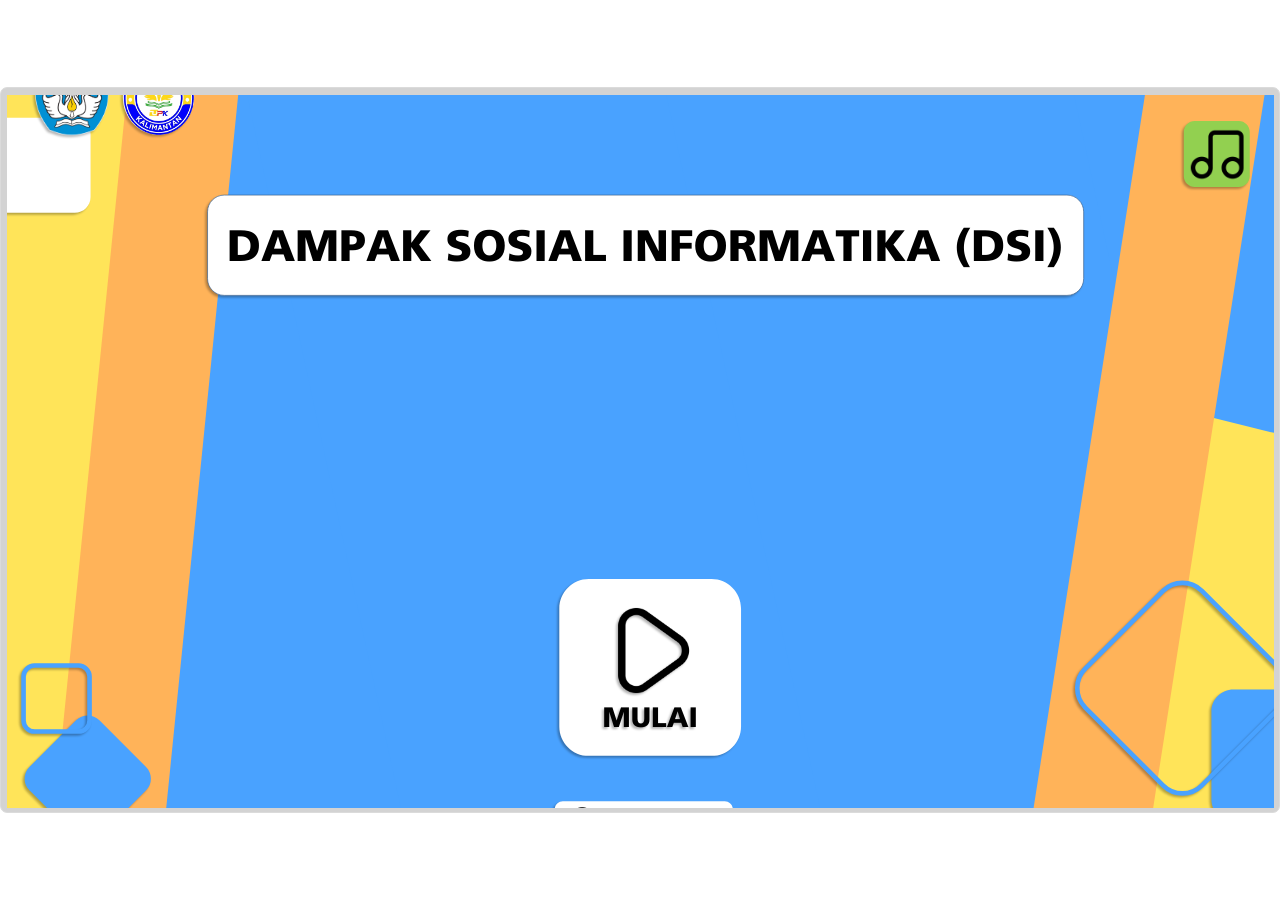
==== index.html @ 948898ce "Update v1.1 a" ====
﻿<!doctype html>
<html lang="en-US">
<head>
  <meta charset="utf-8">
  <!-- Created using Storyline 3 - http://www.articulate.com  -->
  <!-- version: 3.20.30234.0 -->
  <title>Project_PMP_DSI</title>
  <meta http-equiv="x-ua-compatible" content="IE=edge"/>
  <meta name="viewport" content="width=device-width,initial-scale=1,user-scalable=no,shrink-to-fit=no,minimal-ui"/>
  <meta name="apple-mobile-web-app-capable" content="yes"/>
  <style>
    html, body { height: 100%; padding: 0; margin: 0 }
    #app { height: 100%; width: 100%; }
  </style>

  <script>
    window.DS = {};
    window.globals = {
      DATA_PATH_BASE: '',
      HAS_FRAME: true,
      HAS_SLIDE: true,

      lmsPresent: false,
      tinCanPresent: false,
      cmi5Present: false,
      aoSupport: false,
      scale: 'show all',
      captureRc: false,
      browserSize: 'optimal',
      bgColor: '#FFFFFF',
      features: '',
      themeName: 'classic',
      preloaderColor: '#FFFFFF',
      suppressAnalytics: true,
      productChannel: 'perpetual',
      publishSource: 'storyline',
      aid: '',
      cid: '7628591c-3a21-4422-88e1-21827963f13d',
      playerVersion: '3.20.30234.0',
      publishTimestamp: '2025-07-10T17:23:05.4034844Z',
      maxIosVideoElements: 10,
      connectionSettings: { },

      
      parseParams: function(qs) {
        if (window.globals.parsedParams != null) {
          return window.globals.parsedParams;
        }
        qs = (qs || window.location.search.substr(1)).split('+').join(' ');
        var params = {},
            tokens,
            re = /[?&]?([^=]+)=([^&]*)/g;

        while (tokens = re.exec(qs)) {
          params[decodeURIComponent(tokens[1]).trim()] =
            decodeURIComponent(tokens[2]).trim();
        }
        window.globals.parsedParams = params;
        return params;
      }

    };
  </script>
  <script>
    var isIe11 = ('ActiveXObject' in window || window.MSBlobBuilder != null)
      && window.msCrypto != null && !window.ActiveXObject;
    if (isIe11) {
      window.globals.unsupportedBrowser = true;
      document.write(atob('[base64]'));
    }
  </script>
  
  <script>window.THREE = { };</script>
  
</head>
<body style="background: #FFFFFF" class="cs-HTML theme-classic">
  <!-- 360 -->
  <script>!function(){var e,i=/iPhone/i,o=/iPod/i,n=/iPad/i,t=/\biOS-universal(?:.+)Mac\b/i,r=/\bAndroid(?:.+)Mobile\b/i,a=/Android/i,d=/(?:SD4930UR|\bSilk(?:.+)Mobile\b)/i,p=/Silk/i,l=/Windows Phone/i,u=/\bWindows(?:.+)ARM\b/i,b=/BlackBerry/i,s=/BB10/i,c=/Opera Mini/i,f=/\b(CriOS|Chrome)(?:.+)Mobile/i,h=/Mobile(?:.+)Firefox\b/i,v=function(e){return void 0!==e&&"MacIntel"===e.platform&&"number"==typeof e.maxTouchPoints&&e.maxTouchPoints>1&&"undefined"==typeof MSStream};e=function(e){var m={userAgent:"",platform:"",maxTouchPoints:0};e||"undefined"==typeof navigator?"string"==typeof e?m.userAgent=e:e&&e.userAgent&&(m={userAgent:e.userAgent,platform:e.platform,maxTouchPoints:e.maxTouchPoints||0}):m={userAgent:navigator.userAgent,platform:navigator.platform,maxTouchPoints:navigator.maxTouchPoints||0};var g=m.userAgent,y=g.split("[FBAN");void 0!==y[1]&&(g=y[0]),void 0!==(y=g.split("Twitter"))[1]&&(g=y[0]);var A=function(e){return function(i){return i.test(e)}}(g),w={apple:{phone:A(i)&&!A(l),ipod:A(o),tablet:!A(i)&&(A(n)||v(m))&&!A(l),universal:A(t),device:(A(i)||A(o)||A(n)||A(t)||v(m))&&!A(l)},amazon:{phone:A(d),tablet:!A(d)&&A(p),device:A(d)||A(p)},android:{phone:!A(l)&&A(d)||!A(l)&&A(r),tablet:!A(l)&&!A(d)&&!A(r)&&(A(p)||A(a)),device:!A(l)&&(A(d)||A(p)||A(r)||A(a))||A(/\bokhttp\b/i)},windows:{phone:A(l),tablet:A(u),device:A(l)||A(u)},other:{blackberry:A(b),blackberry10:A(s),opera:A(c),firefox:A(h),chrome:A(f),device:A(b)||A(s)||A(c)||A(h)||A(f)},any:!1,phone:!1,tablet:!1};return w.any=w.apple.device||w.android.device||w.windows.device||w.other.device,w.phone=w.apple.phone||w.android.phone||w.windows.phone,w.tablet=w.apple.tablet||w.android.tablet||w.windows.tablet,w}(),"object"==typeof exports&&"undefined"!=typeof module?module.exports=e:"function"==typeof define&&define.amd?define((function(){return e})):this.isMobile=e}();
    window.isMobile.apple.tablet = window.isMobile.apple.tablet ||
      (navigator.platform === 'MacIntel' && navigator.maxTouchPoints > 1);
    window.isMobile.apple.device = window.isMobile.apple.device || window.isMobile.apple.tablet;
    window.isMobile.tablet = window.isMobile.tablet || window.isMobile.apple.tablet;
    window.isMobile.any = window.isMobile.any || window.isMobile.apple.tablet;
  </script>

  <div id="focus-sink" tabindex="-1"></div>

  <div id="preso"></div>
  <script>
    (function() {

      var classTypes = [ 'desktop', 'mobile', 'phone', 'tablet' ];

      var addDeviceClasses = function(prefix, testObj) {
        var curr, i;
        for (i = 0; i < classTypes.length; i++) {
          curr = classTypes[i];
          if (testObj[curr]) {
            document.body.classList.add(prefix + curr);
          }
        }
      };

      var params = window.globals.parseParams(),
          isDevicePreview = params.devicepreview === '1',
          isPhoneOverride = params.deviceType === 'phone' || (isDevicePreview && params.phone == '1'),
          isTabletOverride = (params.deviceType === 'tablet' || isDevicePreview) && !isPhoneOverride,
          isMobileOverride = isPhoneOverride || isTabletOverride;

      var deviceView = {
        desktop: !window.isMobile.any && !isMobileOverride,
        mobile: window.isMobile.any || isMobileOverride,
        phone: isPhoneOverride || (window.isMobile.phone && !isTabletOverride),
        tablet: isTabletOverride || window.isMobile.tablet
      };

      window.globals.deviceView = deviceView;
      window.isMobile.desktop = !window.isMobile.any;
      window.isMobile.mobile = window.isMobile.any;

      addDeviceClasses('view-', deviceView);

    })();
  </script>
  
  <script src='story_content/user.js' type=text/javascript></script>
  <div class="slide-loader"></div>

  <script>
    if (window.globals.deviceView.isMobile) { var doc = document, loader = doc.body.querySelector('.slide-loader'); [ 1, 2, 3 ].forEach(function(n) { var d = doc.createElement('div'); d.style.backgroundColor = window.globals.preloaderColor; d.classList.add('mobile-loader-dot'); d.classList.add('dot' + n); loader.appendChild(d); }); }
  </script>

  <div class="mobile-load-title-overlay" style="display: none">
    <div class="mobile-load-title">Project_PMP_DSI</div>
  </div>

  <div class="mobile-chrome-warning"></div>

  
<style>
  .warn-connection-dialog {
    display: none;
    background: transparent;
    pointer-events: none;
    position: fixed;
    left: 0;
    top: 0;
    width: 100%;
    height: 100%;
    z-index: 999;
  }

  .warn-connection-content {
    border-radius: 4px;
    background: white;
    border: 1px solid #E7E7E7;
    color: #333333;
    box-shadow: 0 2px 4px rgba(0, 0, 0, 0.25);
    transition: all 150ms ease-out;
    position: absolute;
    white-space: nowrap;
  }

  .view-phone.is-landscape .warn-connection-content {
    left: 23px;
    bottom: 23px;
  }

  .view-tablet.is-landscape .warn-connection-content {
    left: 50%;
    top: 20px;
    transform: translateX(-50%);
  }

  .is-portrait .warn-connection-content {
    transform: translate(-50%, calc(-100% - 15px));
  }

  .warn-connection-content p {
    display: inline-block;
    margin: 0 8px 0 0;
    line-height: 33px;
    font-size: 11px;
  }

  .warn-connection-content svg {
    position: relative;
    vertical-align: middle;
    margin: 0 2px 2px 8px;
  }

  .view-desktop .warn-connection-content {
    left: 1.5em;
    bottom: 1.5em;
  }

  .view-desktop .warn-connection-content p {
    font-size: 1.1em;
  }

  .is-offline .warn-connection-dialog {
    display: block;
  }

  .is-offline .cs-panel * {
    pointer-events: none !important;
  }

  .is-offline .cs-panel {
    pointer-events: all !important;
  }

  .is-offline #nav-controls * {
    pointer-events: none !important;
  }

  .is-offline #nav-controls {
    pointer-events: all !important;
  }
</style>

<div class="warn-connection-dialog">
  <div class="warn-connection-content">
    <svg width="17" height="15" viewBox="0 0 17 15" xmlns="http://www.w3.org/2000/svg">
      <path fill="#8F0000" stroke="white" d="M16.07,12.98 L15.88,12.23 L9.51,1.21 C8.97,0.26,7.6,0.26,7.06,1.21 L0.69,12.23 C0.15,13.16,0.81,14.36,1.91,14.36 H14.65 C15.47,14.36,16.05,13.7,16.07,12.98 Z"/>
      <path fill="white" stroke="white" d="M8.58,5.5 C8.35,5.28,8.5,5.35,8.21,5.32 C8.09,5.35,7.97,5.49,7.96,5.67 C7.97,5.79,7.98,5.92,7.98,6.04 L7.98,6.04 C7.99,6.17,8,6.31,8.01,6.43 L8.01,6.44 C8.03,6.92,8.06,7.41,8.09,7.9 L8.09,7.9 C8.12,8.39,8.14,8.88,8.17,9.37 C8.17,9.39,8.18,9.42,8.2,9.44 C8.23,9.46,8.25,9.47,8.28,9.47 C8.31,9.47,8.34,9.46,8.35,9.44 C8.37,9.43,8.38,9.4,8.39,9.35 L8.39,9.34 C8.39,9.24,8.4,9.15,8.4,9.05 L8.4,9.05 C8.41,8.96,8.41,8.86,8.42,8.75 C8.43,8.44,8.45,8.12,8.47,7.81 L8.47,7.81 C8.49,7.49,8.51,7.18,8.53,6.87 C8.55,6.46,8.56,6.05,8.59,5.64 L8.6,5.62 C8.6,5.57,8.59,5.53,8.58,5.5 L8.21,5.32 Z"/>
      <circle fill="white" stroke="white" cx="8.3" cy="11.35" r="0.3"/>
    </svg>
    <p>You are offline. Trying to reconnect...</p>
  </div>
</div>

<script>
  (function() {
    window.DS.connection = {
      warningShown: false,
      assets: {},
      loadingAssetGroup: false,
      retryDelay: 500
    };

    // @TODO this is POC code and can be cleaned up a bit more if we move forward
    // with the feature



    // The `window.globals.features` variable must be set in `webpack.dev.config` when testing locally - it is not enough
    // to have it in the data - but it must be set there as well.
    var useConnectionMessages = window.AbortController != null &&
      window.location.protocol != 'file:' &&
      window.globals.features.indexOf('ConnectionMessages') != -1;

    window.DS.connection.useConnectionMessages = useConnectionMessages

    var assetCount = 0;
    var checkLoadedId;
    var connectionSettings = window.globals.connectionSettings;

    if (useConnectionMessages && connectionSettings != null) {
      var contentEl = document.querySelector('.warn-connection-content');
      var messageEl = contentEl.querySelector('p')

      if (connectionSettings.useDarkTheme) {
        contentEl.style.borderColor = '#BABBBA';
        contentEl.style.backgroundColor = '#282828';
        contentEl.style.color = '#FFFFFF';
      }

      if (connectionSettings.message != null) {
        messageEl.textContent = window.decodeURIComponent(connectionSettings.message);
      }
    }

    function checkAssetsReady() {
      for (var i in DS.connection.assets) {
        if (!DS.connection.assets[i].success) {
          return false;
        }
      }
      return true;
    }

    function stopAssetGroup() {
      if (!useConnectionMessages) { return; }

      assetCount = 0;

      DS.connection.oldAssetGroup = DS.connection.assets;
      DS.connection.assets = {};
      DS.connection.loadingAssetGroup = false;
      clearInterval(checkLoadedId);
    }

    function startAssetGroup() {
      if (!useConnectionMessages) { return; }
      var ticks = 0;
      clearInterval(checkLoadedId);
      checkLoadedId = setInterval(function() {
        var loaded = 0;
        if (assetCount === 0 && loaded === 0) {
          clearInterval(checkLoadedId);
          return;
        }

        for (var i in DS.connection.assets) {
          if (DS.connection.assets[i].success) {
            loaded++;
          }
        }

        if (assetCount === loaded && checkAssetsReady()) {
          for (var i in DS.connection.assets) {
            if (DS.connection.assets[i].action) {
              DS.connection.assets[i].action();
            }
          }
          hideWarning();
          stopAssetGroup();
        }
      }, 100)
    }

    function requiredAsset(url, action, retry, type) {
      if (!useConnectionMessages) { return; }
      if (DS.connection.assets[url]) { return; }

      DS.connection.assets[url] = {
        success: false, action: action, retry: retry, type: type
      };
      assetCount = Object.keys(DS.connection.assets).length;
      if (!DS.connection.loadingAssetGroup) {
        startAssetGroup();
      }
      DS.connection.loadingAssetGroup = true;
    }

    function assetLoaded(url) {
      if (!useConnectionMessages) { return; }
      if (DS.connection.assets[url]) {
        DS.connection.assets[url].success = true;
      }
    }

    function assetFailed(url) {
      if (!useConnectionMessages) { return; }
      if (!DS.connection.assets[url]) {
        if (/\.js$/.test(url)) {
          setTimeout(function() {
            if (DS.connection.lastSlideLoaded != null) {
              DS.connection.lastSlideLoaded();
            }
          }, DS.connection.retryDelay);
        }
        return;
      }
      if (!DS.connection.warningShown) { showWarning(); }
      if (DS.connection.assets[url].retry) {
        setTimeout(function() {
          if (!DS.connection.assets[url].success) {
            DS.connection.assets[url].retry()
          }
        }, DS.connection.retryDelay);
      }
    }

    function hideWarning() {
      document.body.classList.remove('is-offline');
      DS.connection.warningShown = false;
    }
    DS.connection.hideWarning = hideWarning

    function showWarning(btn) {
      document.body.classList.add('is-offline')
      DS.connection.warningShown = true;
      updateWarningPosition();
    }

    function updateWarningPosition() {
      if (!DS.connection.warningShown) {
        return;
      }

      var isPortrait = document.body.classList.contains('is-portrait');
      var warningEl = document.querySelector('.warn-connection-content');

      if (isPortrait) {
        var slide = document.querySelector('.primary-slide');
        var slideRect = slide.getBoundingClientRect();

        warningEl.style.top = `${slideRect.top}px`
        warningEl.style.left = `${slideRect.left + slideRect.width / 2}px`
      } else {
        warningEl.style.top = null;
        warningEl.style.left = null;
      }

      window.requestAnimationFrame(updateWarningPosition);
    }

    // these will all be noops if the feature flag isn't set in
    // the data and `window.globals.features`
    DS.connection.requiredAsset = requiredAsset;
    DS.connection.assetLoaded = assetLoaded;
    DS.connection.assetFailed = assetFailed;
    DS.connection.stopAssetGroup = stopAssetGroup;
    DS.connection.startAssetGroup = startAssetGroup;
  })();
</script>


  <script>
    
    if (window.autoSpider && window.vInterfaceObject) {
      document.querySelector('.mobile-load-title-overlay').style.display = 'none';
    }
  </script>

  

  <link rel="stylesheet" href="html5/data/css/output.min.css" data-noprefix/>
</body>
<script src="html5/lib/scripts/bootstrapper.min.js"></script>
</html>
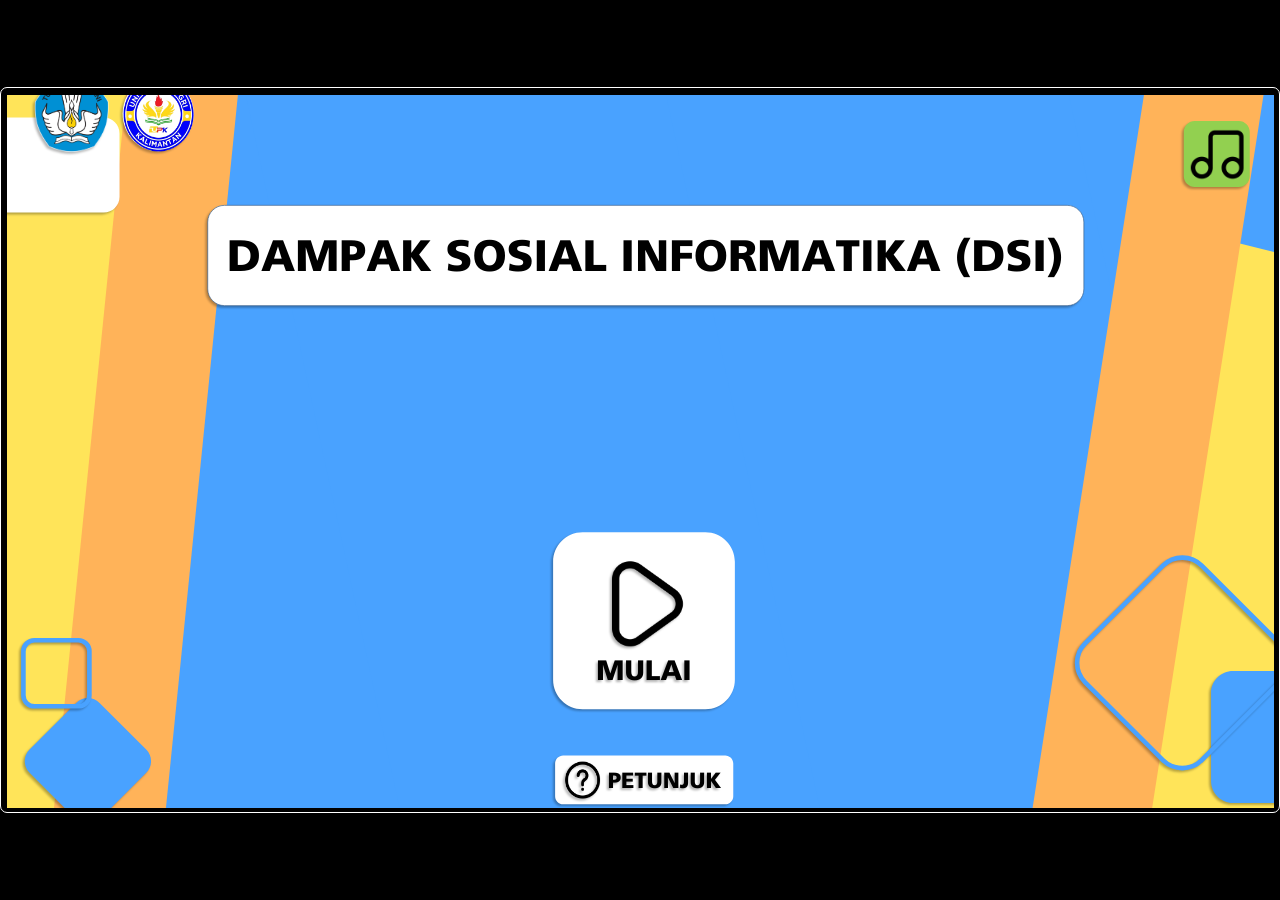
==== commit 8bacd76a: "update v1.3 index" ====
--- a/index.html
+++ b/index.html
@@ -4,7 +4,7 @@
   <meta charset="utf-8">
   <!-- Created using Storyline 3 - http://www.articulate.com  -->
   <!-- version: 3.20.30234.0 -->
-  <title>Project_PMP_DSI</title>
+  <title>Informatika Kelas X</title>
   <meta http-equiv="x-ua-compatible" content="IE=edge"/>
   <meta name="viewport" content="width=device-width,initial-scale=1,user-scalable=no,shrink-to-fit=no,minimal-ui"/>
   <meta name="apple-mobile-web-app-capable" content="yes"/>
@@ -27,7 +27,7 @@
       scale: 'show all',
       captureRc: false,
       browserSize: 'optimal',
-      bgColor: '#FFFFFF',
+      bgColor: '#000000',
       features: '',
       themeName: 'classic',
       preloaderColor: '#FFFFFF',
@@ -35,9 +35,9 @@
       productChannel: 'perpetual',
       publishSource: 'storyline',
       aid: '',
-      cid: '7628591c-3a21-4422-88e1-21827963f13d',
+      cid: 'c06d0f60-e5ca-4def-beda-6066df522c16',
       playerVersion: '3.20.30234.0',
-      publishTimestamp: '2025-07-10T17:23:05.4034844Z',
+      publishTimestamp: '2025-07-13T14:47:40.9478766Z',
       maxIosVideoElements: 10,
       connectionSettings: { },
 
@@ -73,7 +73,7 @@
   <script>window.THREE = { };</script>
   
 </head>
-<body style="background: #FFFFFF" class="cs-HTML theme-classic">
+<body style="background: #000000" class="cs-HTML theme-classic">
   <!-- 360 -->
   <script>!function(){var e,i=/iPhone/i,o=/iPod/i,n=/iPad/i,t=/\biOS-universal(?:.+)Mac\b/i,r=/\bAndroid(?:.+)Mobile\b/i,a=/Android/i,d=/(?:SD4930UR|\bSilk(?:.+)Mobile\b)/i,p=/Silk/i,l=/Windows Phone/i,u=/\bWindows(?:.+)ARM\b/i,b=/BlackBerry/i,s=/BB10/i,c=/Opera Mini/i,f=/\b(CriOS|Chrome)(?:.+)Mobile/i,h=/Mobile(?:.+)Firefox\b/i,v=function(e){return void 0!==e&&"MacIntel"===e.platform&&"number"==typeof e.maxTouchPoints&&e.maxTouchPoints>1&&"undefined"==typeof MSStream};e=function(e){var m={userAgent:"",platform:"",maxTouchPoints:0};e||"undefined"==typeof navigator?"string"==typeof e?m.userAgent=e:e&&e.userAgent&&(m={userAgent:e.userAgent,platform:e.platform,maxTouchPoints:e.maxTouchPoints||0}):m={userAgent:navigator.userAgent,platform:navigator.platform,maxTouchPoints:navigator.maxTouchPoints||0};var g=m.userAgent,y=g.split("[FBAN");void 0!==y[1]&&(g=y[0]),void 0!==(y=g.split("Twitter"))[1]&&(g=y[0]);var A=function(e){return function(i){return i.test(e)}}(g),w={apple:{phone:A(i)&&!A(l),ipod:A(o),tablet:!A(i)&&(A(n)||v(m))&&!A(l),universal:A(t),device:(A(i)||A(o)||A(n)||A(t)||v(m))&&!A(l)},amazon:{phone:A(d),tablet:!A(d)&&A(p),device:A(d)||A(p)},android:{phone:!A(l)&&A(d)||!A(l)&&A(r),tablet:!A(l)&&!A(d)&&!A(r)&&(A(p)||A(a)),device:!A(l)&&(A(d)||A(p)||A(r)||A(a))||A(/\bokhttp\b/i)},windows:{phone:A(l),tablet:A(u),device:A(l)||A(u)},other:{blackberry:A(b),blackberry10:A(s),opera:A(c),firefox:A(h),chrome:A(f),device:A(b)||A(s)||A(c)||A(h)||A(f)},any:!1,phone:!1,tablet:!1};return w.any=w.apple.device||w.android.device||w.windows.device||w.other.device,w.phone=w.apple.phone||w.android.phone||w.windows.phone,w.tablet=w.apple.tablet||w.android.tablet||w.windows.tablet,w}(),"object"==typeof exports&&"undefined"!=typeof module?module.exports=e:"function"==typeof define&&define.amd?define((function(){return e})):this.isMobile=e}();
     window.isMobile.apple.tablet = window.isMobile.apple.tablet ||
@@ -131,7 +131,7 @@
   </script>
 
   <div class="mobile-load-title-overlay" style="display: none">
-    <div class="mobile-load-title">Project_PMP_DSI</div>
+    <div class="mobile-load-title">Informatika Kelas X</div>
   </div>
 
   <div class="mobile-chrome-warning"></div>
--- a/html5/data/css/output.min.css
+++ b/html5/data/css/output.min.css
@@ -1,59 +1,59 @@
 @font-face {
-  font-family: 'Open SansBold CharsBold4264597A';
+  font-family: 'Open SansBold CharsBold401CB0F5';
   src: url('[data-uri]');
   font-style: normal;
   font-weight: normal;
 }
 @font-face {
-  font-family: 'Open Sans Charset1_ 6LW86856F48';
+  font-family: 'Open Sans Charset1_ 5kS7D8897E4';
   src: url('[data-uri]');
   font-style: normal;
   font-weight: normal;
 }
 @font-face {
-  font-family: 'Articulate Extrabolbold216F297B';
+  font-family: 'Articulate Extrabolbold401B6F33';
   src: url('[data-uri]');
   font-style: normal;
   font-weight: normal;
 }
 @font-face {
-  font-family: 'Articulate ExtrabolBold0AEB4373';
+  font-family: 'Articulate ExtrabolBold87917EEC';
   src: url('[data-uri]');
   font-style: normal;
   font-weight: normal;
 }
 @font-face {
-  font-family: 'Open SansItalic CItalic3A40DBB3';
+  font-family: 'Open SansItalic CItalicD27E4942';
   src: url('[data-uri]');
   font-style: normal;
   font-weight: normal;
 }
 @font-face {
-  font-family: 'Articulate ExtrabItalicBCEBCAC2';
+  font-family: 'Articulate ExtrabItalic9172179B';
   src: url('[data-uri]');
   font-style: normal;
   font-weight: normal;
 }
 @font-face {
-  font-family: 'ArticulateItalic Italic913E5F0D';
+  font-family: 'ArticulateItalic Italic982CC502';
   src: url('[data-uri]');
   font-style: normal;
   font-weight: normal;
 }
 @font-face {
-  font-family: 'Arial Charset1_ 65ZjSMrA199C8D4';
+  font-family: 'Arial Charset1_ 699eiLSB55ADB09';
   src: url('[data-uri]');
   font-style: normal;
   font-weight: normal;
 }
 @font-face {
-  font-family: 'Open SansBoldItalItalic7687D84A';
+  font-family: 'Open SansBoldItalItalic1AC7702D';
   src: url('[data-uri]');
   font-style: normal;
   font-weight: normal;
 }
 @font-face {
-  font-family: 'Segoe UI Charset1_ 6go020351976';
+  font-family: 'Segoe UI Charset1_ 6QyHA50C8783';
   src: url('[data-uri]');
   font-style: normal;
   font-weight: normal;
@@ -117,6 +117,9 @@
   src: url('[data-uri]');
   font-style: normal;
   font-weight: normal;
+}
+.cs-HTML {
+  background: rgba(0, 0, 0, 1);
 }
 .cs-npnxnanbnsnfns00000000011 .cs-infopanel  {
   box-shadow: 0 1px 0 rgba(82, 82, 82, 1);
@@ -430,20 +433,20 @@
 }
 .cs-npnxnanbnsnfns00000000011.cs-base  {
   color: rgba(68, 68, 68, 1);
-  border-color: rgba(219, 219, 219, 1);
-  background: linear-gradient(180deg, rgba(211, 211, 211, 1) 0%, rgba(211, 211, 211, 1) 100%);
+  border-color: rgba(255, 255, 255, 1);
+  background: linear-gradient(180deg, rgba(0, 0, 0, 1) 0%, rgba(0, 0, 0, 1) 100%);
 }
 .cs-npnxnanbnsnfns00000000011.cs-base .cs-separator .cs-diva {
-  background: rgba(148, 148, 148, 1);
+  background: rgba(255, 255, 255, 1);
 }
 .cs-npnxnanbnsnfns00000000011.cs-base .cs-separator .cs-divb {
   background: rgba(222, 222, 222, 1);
 }
 .cs-npnxnanbnsnfns00000000011.cs-base .cs-topmenu-item.active .cs-tab {
-  border-color: rgba(148, 148, 148, 1);
+  border-color: rgba(255, 255, 255, 1);
 }
 .cs-npnxnanbnsnfns00000000011.cs-base .cs-topmenu-item.active .cs-panel {
-  border-color: rgba(148, 148, 148, 1);
+  border-color: rgba(255, 255, 255, 1);
 }
 .cs-npnxnanbnsnfns00000000011.cs-base .cs-left {
   background: linear-gradient(180deg, rgba(176, 176, 176, 1) 0%, rgba(136, 136, 136, 1) 100%);
@@ -521,7 +524,7 @@
 }
 @font-face {
   font-family: 'Open SansD6FFC9F9';
-  src: url('[data-uri]');
+  src: url('[data-uri]');
   font-style: normal;
   font-weight: bold;
 }
@@ -531,94 +534,94 @@
   font-style: normal;
   font-weight: normal;
 }
-.cs-InvalidPromptSlide .cs-5qfnB1I4rsK-InvalidPromptSlide-btn0 {
+.cs-InvalidPromptSlide .cs-6gr9fhvB476-InvalidPromptSlide-btn0 {
   color: rgba(255, 255, 255, 1);
   border-color: rgba(82, 82, 82, 1);
   background: linear-gradient(180deg, rgba(0, 0, 0, 1) 0%, rgba(94, 94, 94, 1) 100%);
   text-shadow: 0 1px 0 rgba(82, 82, 82, 1);
 }
-.cs-InvalidPromptSlide .cs-5qfnB1I4rsK-InvalidPromptSlide-btn0 .cs-html {
-  color: rgba(54, 54, 54, 1);
-}
-.cs-InvalidPromptSlide .cs-5qfnB1I4rsK-InvalidPromptSlide-btn0 .cs-slide {
+.cs-InvalidPromptSlide .cs-6gr9fhvB476-InvalidPromptSlide-btn0 .cs-html {
+  color: rgba(54, 54, 54, 1);
+}
+.cs-InvalidPromptSlide .cs-6gr9fhvB476-InvalidPromptSlide-btn0 .cs-slide {
   border-color: rgba(68, 68, 68, 1);
 }
-.cs-InvalidPromptSlide .cs-5qfnB1I4rsK-InvalidPromptSlide-btn0:hover {
-  background: linear-gradient(180deg, rgba(196, 196, 196, 1) 0%, rgba(81, 81, 81, 1) 100%);
-}
-.cs-InvalidPromptSlide .cs-5qfnB1I4rsK-InvalidPromptSlide-btn0:active {
-  background: linear-gradient(180deg, rgba(106, 106, 106, 1) 0%, rgba(163, 163, 163, 1) 100%);
-}
-.cs-PrintPromptSlide .cs-5qfnB1I4rsK-PrintPromptSlide-btn0 {
+.cs-InvalidPromptSlide .cs-6gr9fhvB476-InvalidPromptSlide-btn0:hover {
+  background: linear-gradient(180deg, rgba(196, 196, 196, 1) 0%, rgba(81, 81, 81, 1) 100%);
+}
+.cs-InvalidPromptSlide .cs-6gr9fhvB476-InvalidPromptSlide-btn0:active {
+  background: linear-gradient(180deg, rgba(106, 106, 106, 1) 0%, rgba(163, 163, 163, 1) 100%);
+}
+.cs-PrintPromptSlide .cs-6gr9fhvB476-PrintPromptSlide-btn0 {
   color: rgba(255, 255, 255, 1);
   border-color: rgba(82, 82, 82, 1);
   background: linear-gradient(180deg, rgba(0, 0, 0, 1) 0%, rgba(94, 94, 94, 1) 100%);
   text-shadow: 0 1px 0 rgba(82, 82, 82, 1);
 }
-.cs-PrintPromptSlide .cs-5qfnB1I4rsK-PrintPromptSlide-btn0 .cs-html {
-  color: rgba(54, 54, 54, 1);
-}
-.cs-PrintPromptSlide .cs-5qfnB1I4rsK-PrintPromptSlide-btn0 .cs-slide {
+.cs-PrintPromptSlide .cs-6gr9fhvB476-PrintPromptSlide-btn0 .cs-html {
+  color: rgba(54, 54, 54, 1);
+}
+.cs-PrintPromptSlide .cs-6gr9fhvB476-PrintPromptSlide-btn0 .cs-slide {
   border-color: rgba(68, 68, 68, 1);
 }
-.cs-PrintPromptSlide .cs-5qfnB1I4rsK-PrintPromptSlide-btn0:hover {
-  background: linear-gradient(180deg, rgba(196, 196, 196, 1) 0%, rgba(81, 81, 81, 1) 100%);
-}
-.cs-PrintPromptSlide .cs-5qfnB1I4rsK-PrintPromptSlide-btn0:active {
-  background: linear-gradient(180deg, rgba(106, 106, 106, 1) 0%, rgba(163, 163, 163, 1) 100%);
-}
-.cs-ScrollPromptSlide .cs-5qfnB1I4rsK-ScrollPromptSlide-btn0 {
+.cs-PrintPromptSlide .cs-6gr9fhvB476-PrintPromptSlide-btn0:hover {
+  background: linear-gradient(180deg, rgba(196, 196, 196, 1) 0%, rgba(81, 81, 81, 1) 100%);
+}
+.cs-PrintPromptSlide .cs-6gr9fhvB476-PrintPromptSlide-btn0:active {
+  background: linear-gradient(180deg, rgba(106, 106, 106, 1) 0%, rgba(163, 163, 163, 1) 100%);
+}
+.cs-ScrollPromptSlide .cs-6gr9fhvB476-ScrollPromptSlide-btn0 {
   color: rgba(255, 255, 255, 1);
   border-color: rgba(82, 82, 82, 1);
   background: linear-gradient(180deg, rgba(0, 0, 0, 1) 0%, rgba(94, 94, 94, 1) 100%);
   text-shadow: 0 1px 0 rgba(82, 82, 82, 1);
 }
-.cs-ScrollPromptSlide .cs-5qfnB1I4rsK-ScrollPromptSlide-btn0 .cs-html {
-  color: rgba(54, 54, 54, 1);
-}
-.cs-ScrollPromptSlide .cs-5qfnB1I4rsK-ScrollPromptSlide-btn0 .cs-slide {
+.cs-ScrollPromptSlide .cs-6gr9fhvB476-ScrollPromptSlide-btn0 .cs-html {
+  color: rgba(54, 54, 54, 1);
+}
+.cs-ScrollPromptSlide .cs-6gr9fhvB476-ScrollPromptSlide-btn0 .cs-slide {
   border-color: rgba(68, 68, 68, 1);
 }
-.cs-ScrollPromptSlide .cs-5qfnB1I4rsK-ScrollPromptSlide-btn0:hover {
-  background: linear-gradient(180deg, rgba(196, 196, 196, 1) 0%, rgba(81, 81, 81, 1) 100%);
-}
-.cs-ScrollPromptSlide .cs-5qfnB1I4rsK-ScrollPromptSlide-btn0:active {
-  background: linear-gradient(180deg, rgba(106, 106, 106, 1) 0%, rgba(163, 163, 163, 1) 100%);
-}
-.cs-ResumePromptSlide .cs-5qfnB1I4rsK-ResumePromptSlide-btn0 {
+.cs-ScrollPromptSlide .cs-6gr9fhvB476-ScrollPromptSlide-btn0:hover {
+  background: linear-gradient(180deg, rgba(196, 196, 196, 1) 0%, rgba(81, 81, 81, 1) 100%);
+}
+.cs-ScrollPromptSlide .cs-6gr9fhvB476-ScrollPromptSlide-btn0:active {
+  background: linear-gradient(180deg, rgba(106, 106, 106, 1) 0%, rgba(163, 163, 163, 1) 100%);
+}
+.cs-ResumePromptSlide .cs-6gr9fhvB476-ResumePromptSlide-btn0 {
   color: rgba(255, 255, 255, 1);
   border-color: rgba(82, 82, 82, 1);
   background: linear-gradient(180deg, rgba(0, 0, 0, 1) 0%, rgba(94, 94, 94, 1) 100%);
   text-shadow: 0 1px 0 rgba(82, 82, 82, 1);
 }
-.cs-ResumePromptSlide .cs-5qfnB1I4rsK-ResumePromptSlide-btn0 .cs-html {
-  color: rgba(54, 54, 54, 1);
-}
-.cs-ResumePromptSlide .cs-5qfnB1I4rsK-ResumePromptSlide-btn0 .cs-slide {
+.cs-ResumePromptSlide .cs-6gr9fhvB476-ResumePromptSlide-btn0 .cs-html {
+  color: rgba(54, 54, 54, 1);
+}
+.cs-ResumePromptSlide .cs-6gr9fhvB476-ResumePromptSlide-btn0 .cs-slide {
   border-color: rgba(68, 68, 68, 1);
 }
-.cs-ResumePromptSlide .cs-5qfnB1I4rsK-ResumePromptSlide-btn0:hover {
-  background: linear-gradient(180deg, rgba(196, 196, 196, 1) 0%, rgba(81, 81, 81, 1) 100%);
-}
-.cs-ResumePromptSlide .cs-5qfnB1I4rsK-ResumePromptSlide-btn0:active {
-  background: linear-gradient(180deg, rgba(106, 106, 106, 1) 0%, rgba(163, 163, 163, 1) 100%);
-}
-.cs-ResumePromptSlide .cs-5qfnB1I4rsK-ResumePromptSlide-btn1 {
+.cs-ResumePromptSlide .cs-6gr9fhvB476-ResumePromptSlide-btn0:hover {
+  background: linear-gradient(180deg, rgba(196, 196, 196, 1) 0%, rgba(81, 81, 81, 1) 100%);
+}
+.cs-ResumePromptSlide .cs-6gr9fhvB476-ResumePromptSlide-btn0:active {
+  background: linear-gradient(180deg, rgba(106, 106, 106, 1) 0%, rgba(163, 163, 163, 1) 100%);
+}
+.cs-ResumePromptSlide .cs-6gr9fhvB476-ResumePromptSlide-btn1 {
   color: rgba(255, 255, 255, 1);
   border-color: rgba(82, 82, 82, 1);
   background: linear-gradient(180deg, rgba(0, 0, 0, 1) 0%, rgba(94, 94, 94, 1) 100%);
   text-shadow: 0 1px 0 rgba(82, 82, 82, 1);
 }
-.cs-ResumePromptSlide .cs-5qfnB1I4rsK-ResumePromptSlide-btn1 .cs-html {
-  color: rgba(54, 54, 54, 1);
-}
-.cs-ResumePromptSlide .cs-5qfnB1I4rsK-ResumePromptSlide-btn1 .cs-slide {
+.cs-ResumePromptSlide .cs-6gr9fhvB476-ResumePromptSlide-btn1 .cs-html {
+  color: rgba(54, 54, 54, 1);
+}
+.cs-ResumePromptSlide .cs-6gr9fhvB476-ResumePromptSlide-btn1 .cs-slide {
   border-color: rgba(68, 68, 68, 1);
 }
-.cs-ResumePromptSlide .cs-5qfnB1I4rsK-ResumePromptSlide-btn1:hover {
-  background: linear-gradient(180deg, rgba(196, 196, 196, 1) 0%, rgba(81, 81, 81, 1) 100%);
-}
-.cs-ResumePromptSlide .cs-5qfnB1I4rsK-ResumePromptSlide-btn1:active {
+.cs-ResumePromptSlide .cs-6gr9fhvB476-ResumePromptSlide-btn1:hover {
+  background: linear-gradient(180deg, rgba(196, 196, 196, 1) 0%, rgba(81, 81, 81, 1) 100%);
+}
+.cs-ResumePromptSlide .cs-6gr9fhvB476-ResumePromptSlide-btn1:active {
   background: linear-gradient(180deg, rgba(106, 106, 106, 1) 0%, rgba(163, 163, 163, 1) 100%);
 }
 .cs-ExternalInterfaceErrorSlide .cs-buttonOK {
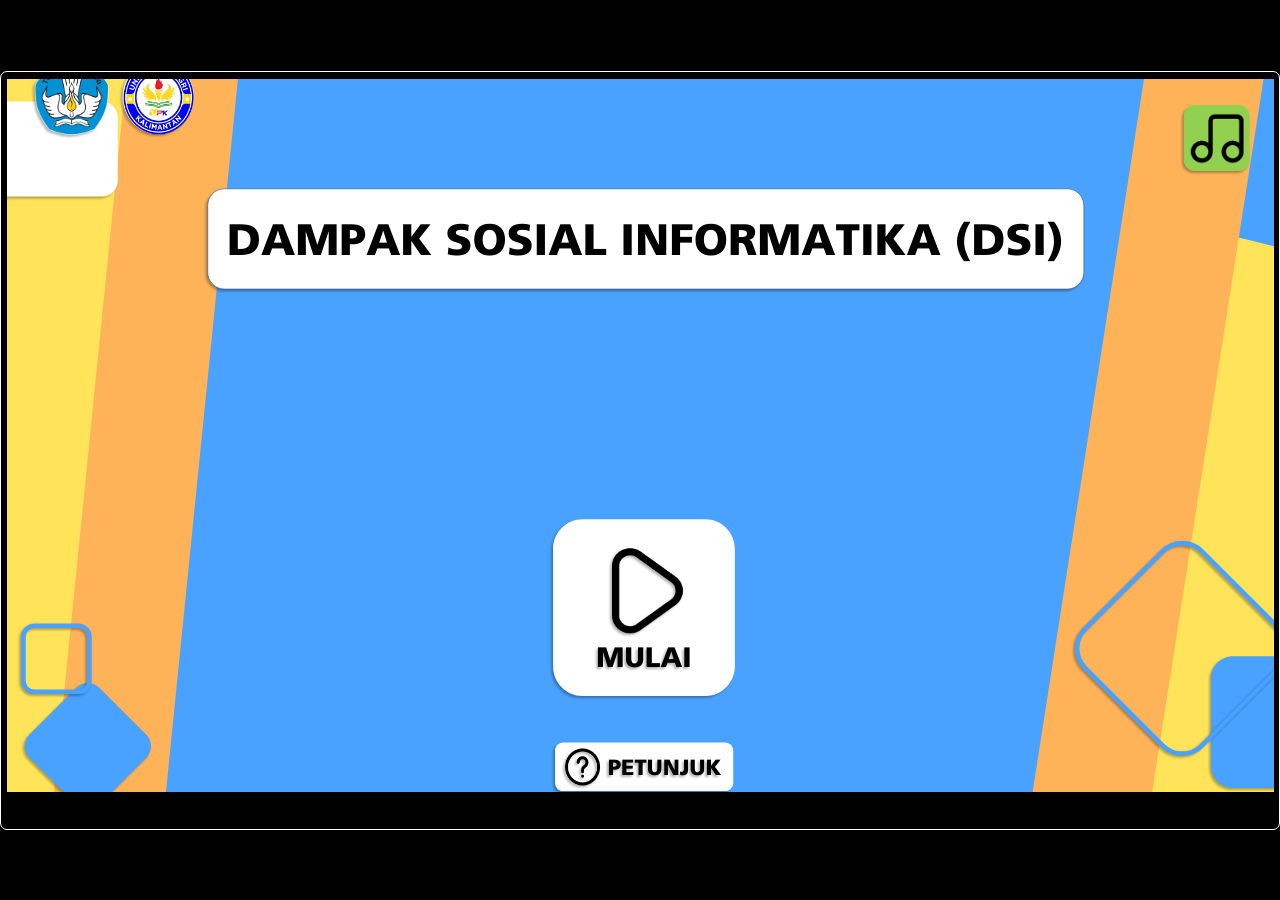
==== commit 5ccfd6e0: "Update v1.4 Update Evaluasi - Hasil - Bisa diulang - warna" ====
--- a/index.html
+++ b/index.html
@@ -37,7 +37,7 @@
       aid: '',
       cid: 'c06d0f60-e5ca-4def-beda-6066df522c16',
       playerVersion: '3.20.30234.0',
-      publishTimestamp: '2025-07-13T14:47:40.9478766Z',
+      publishTimestamp: '2025-07-17T10:09:16.0630407Z',
       maxIosVideoElements: 10,
       connectionSettings: { },
 
--- a/html5/data/css/output.min.css
+++ b/html5/data/css/output.min.css
@@ -1,59 +1,59 @@
 @font-face {
-  font-family: 'Open SansBold CharsBold401CB0F5';
+  font-family: 'Open SansBold CharsBoldDAE10F96';
   src: url('[data-uri]');
   font-style: normal;
   font-weight: normal;
 }
 @font-face {
-  font-family: 'Open Sans Charset1_ 5kS7D8897E4';
-  src: url('[data-uri]');
-  font-style: normal;
-  font-weight: normal;
-}
-@font-face {
-  font-family: 'Articulate Extrabolbold401B6F33';
+  font-family: 'Open Sans Charset1_ 6cD5E12A65B';
+  src: url('[data-uri]');
+  font-style: normal;
+  font-weight: normal;
+}
+@font-face {
+  font-family: 'Articulate Extrabolbold574D9076';
   src: url('[data-uri]');
   font-style: normal;
   font-weight: normal;
 }
 @font-face {
-  font-family: 'Articulate ExtrabolBold87917EEC';
+  font-family: 'Articulate ExtrabolBold892A5460';
   src: url('[data-uri]');
   font-style: normal;
   font-weight: normal;
 }
 @font-face {
-  font-family: 'Open SansItalic CItalicD27E4942';
-  src: url('[data-uri]');
-  font-style: normal;
-  font-weight: normal;
-}
-@font-face {
-  font-family: 'Articulate ExtrabItalic9172179B';
+  font-family: 'Open SansItalic CItalic108276E7';
+  src: url('[data-uri]');
+  font-style: normal;
+  font-weight: normal;
+}
+@font-face {
+  font-family: 'Articulate ExtrabItalic22C68B82';
   src: url('[data-uri]');
   font-style: normal;
   font-weight: normal;
 }
 @font-face {
-  font-family: 'ArticulateItalic Italic982CC502';
+  font-family: 'ArticulateItalic Italic6C641D41';
   src: url('[data-uri]');
   font-style: normal;
   font-weight: normal;
 }
 @font-face {
-  font-family: 'Arial Charset1_ 699eiLSB55ADB09';
+  font-family: 'Arial Charset1_ 6mKVO8f9AF1B4E0';
   src: url('[data-uri]');
   font-style: normal;
   font-weight: normal;
 }
 @font-face {
-  font-family: 'Open SansBoldItalItalic1AC7702D';
-  src: url('[data-uri]');
-  font-style: normal;
-  font-weight: normal;
-}
-@font-face {
-  font-family: 'Segoe UI Charset1_ 6QyHA50C8783';
+  font-family: 'Open SansBoldItalItalic619D4345';
+  src: url('[data-uri]');
+  font-style: normal;
+  font-weight: normal;
+}
+@font-face {
+  font-family: 'Segoe UI Charset1_ 6oYdAB2252A4';
   src: url('[data-uri]');
   font-style: normal;
   font-weight: normal;
@@ -108,7 +108,7 @@
 }
 @font-face {
   font-family: 'Open SansBoldItalItalic3FAAA578';
-  src: url('[data-uri]');
+  src: url('[data-uri]');
   font-style: normal;
   font-weight: normal;
 }
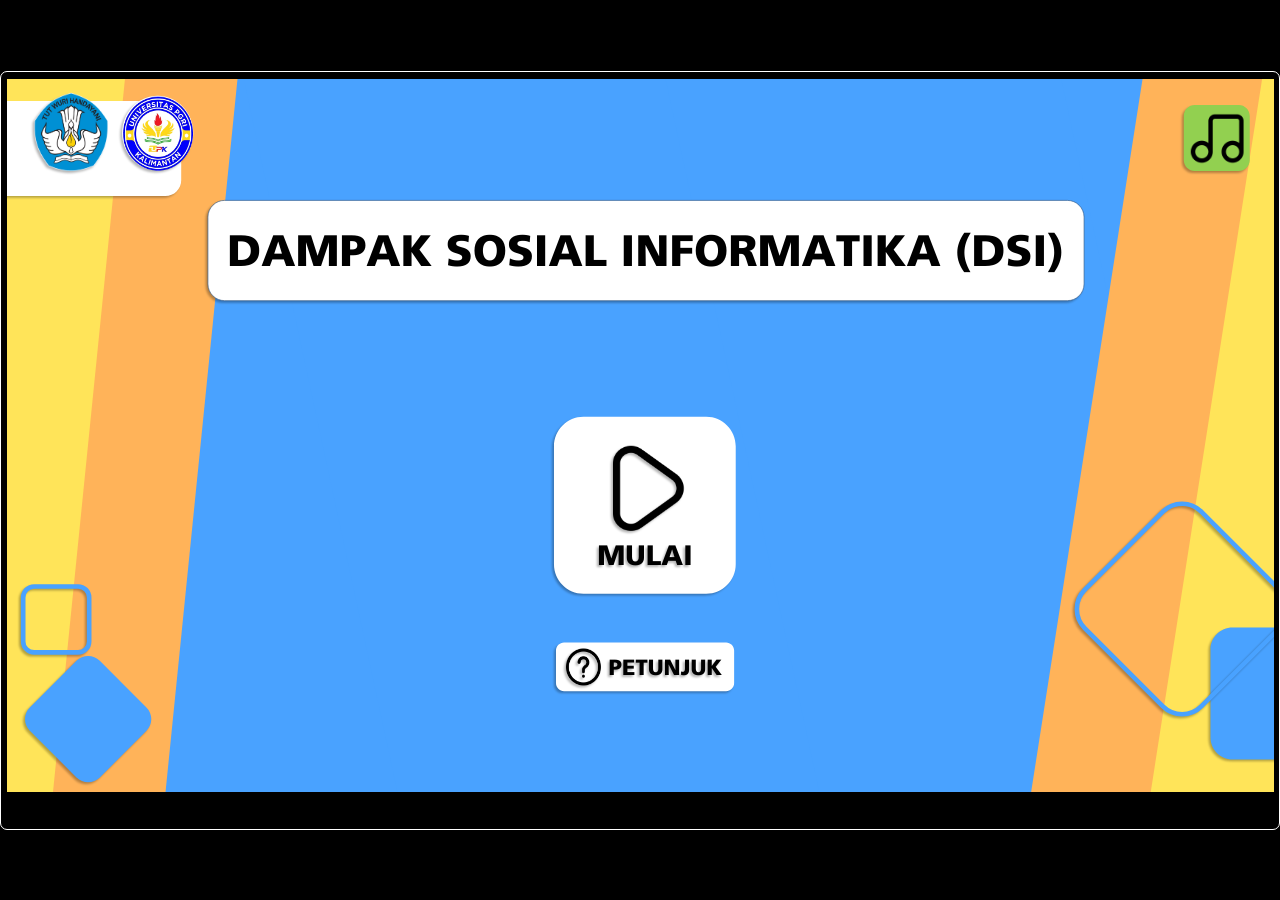
==== commit 7ae07caa: "Update v1.5 Evaluasi - Bug fixed, mengisi jawaban pada pilihan ganda, popo up bahasa inggris" ====
--- a/index.html
+++ b/index.html
@@ -37,7 +37,7 @@
       aid: '',
       cid: 'c06d0f60-e5ca-4def-beda-6066df522c16',
       playerVersion: '3.20.30234.0',
-      publishTimestamp: '2025-07-17T10:09:16.0630407Z',
+      publishTimestamp: '2025-07-17T17:34:01.5757430Z',
       maxIosVideoElements: 10,
       connectionSettings: { },
 
--- a/html5/data/css/output.min.css
+++ b/html5/data/css/output.min.css
@@ -1,59 +1,59 @@
 @font-face {
-  font-family: 'Open SansBold CharsBoldDAE10F96';
+  font-family: 'Open SansBold CharsBold148E44A3';
   src: url('[data-uri]');
   font-style: normal;
   font-weight: normal;
 }
 @font-face {
-  font-family: 'Open Sans Charset1_ 6cD5E12A65B';
+  font-family: 'Open Sans Charset1_ 5wh08694EC3';
   src: url('[data-uri]');
   font-style: normal;
   font-weight: normal;
 }
 @font-face {
-  font-family: 'Articulate Extrabolbold574D9076';
+  font-family: 'Articulate Extrabolbold3982BFAA';
   src: url('[data-uri]');
   font-style: normal;
   font-weight: normal;
 }
 @font-face {
-  font-family: 'Articulate ExtrabolBold892A5460';
+  font-family: 'Articulate ExtrabolBoldE60506C5';
   src: url('[data-uri]');
   font-style: normal;
   font-weight: normal;
 }
 @font-face {
-  font-family: 'Open SansItalic CItalic108276E7';
+  font-family: 'Open SansItalic CItalicBA7CB822';
   src: url('[data-uri]');
   font-style: normal;
   font-weight: normal;
 }
 @font-face {
-  font-family: 'Articulate ExtrabItalic22C68B82';
+  font-family: 'Articulate ExtrabItalicFCF3405C';
   src: url('[data-uri]');
   font-style: normal;
   font-weight: normal;
 }
 @font-face {
-  font-family: 'ArticulateItalic Italic6C641D41';
+  font-family: 'ArticulateItalic Italic09BC8ABA';
   src: url('[data-uri]');
   font-style: normal;
   font-weight: normal;
 }
 @font-face {
-  font-family: 'Arial Charset1_ 6mKVO8f9AF1B4E0';
+  font-family: 'Arial Charset1_ 5uiZPXIB5B01AE1';
   src: url('[data-uri]');
   font-style: normal;
   font-weight: normal;
 }
 @font-face {
-  font-family: 'Open SansBoldItalItalic619D4345';
+  font-family: 'Open SansBoldItalItalicBFD0F5F8';
   src: url('[data-uri]');
   font-style: normal;
   font-weight: normal;
 }
 @font-face {
-  font-family: 'Segoe UI Charset1_ 6oYdAB2252A4';
+  font-family: 'Segoe UI Charset1_ 5o1Y38221B75';
   src: url('[data-uri]');
   font-style: normal;
   font-weight: normal;
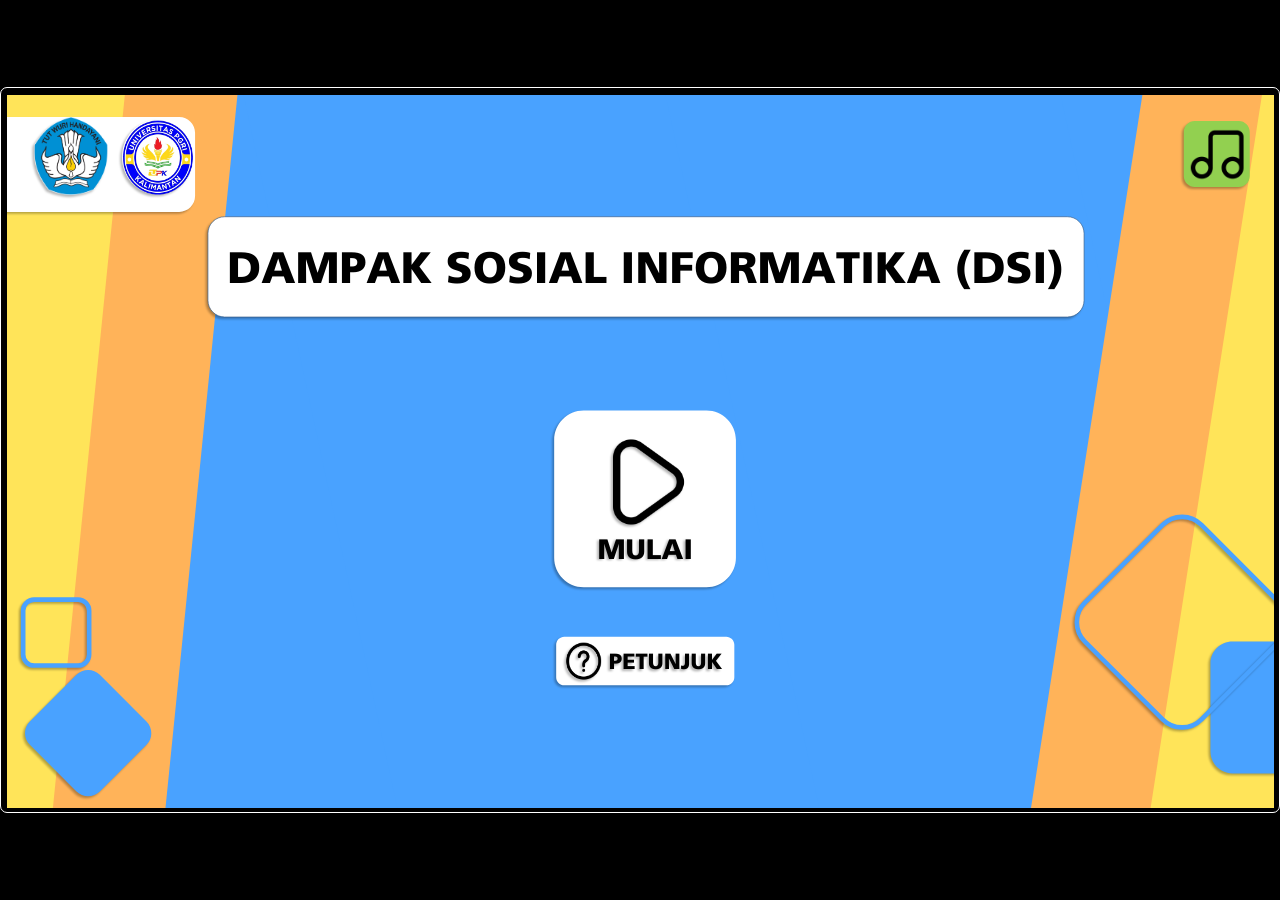
==== commit ba926b32: "Update v1.6 -fix bottom bar" ====
--- a/index.html
+++ b/index.html
@@ -37,7 +37,7 @@
       aid: '',
       cid: 'c06d0f60-e5ca-4def-beda-6066df522c16',
       playerVersion: '3.20.30234.0',
-      publishTimestamp: '2025-07-17T17:34:01.5757430Z',
+      publishTimestamp: '2025-07-19T18:24:05.3259361Z',
       maxIosVideoElements: 10,
       connectionSettings: { },
 
--- a/html5/data/css/output.min.css
+++ b/html5/data/css/output.min.css
@@ -1,59 +1,59 @@
 @font-face {
-  font-family: 'Open SansBold CharsBold148E44A3';
+  font-family: 'Open SansBold CharsBoldACE0CF07';
   src: url('[data-uri]');
   font-style: normal;
   font-weight: normal;
 }
 @font-face {
-  font-family: 'Open Sans Charset1_ 5wh08694EC3';
+  font-family: 'Open Sans Charset1_ 60N95C4D9E1';
   src: url('[data-uri]');
   font-style: normal;
   font-weight: normal;
 }
 @font-face {
-  font-family: 'Articulate Extrabolbold3982BFAA';
-  src: url('[data-uri]');
-  font-style: normal;
-  font-weight: normal;
-}
-@font-face {
-  font-family: 'Articulate ExtrabolBoldE60506C5';
-  src: url('[data-uri]');
-  font-style: normal;
-  font-weight: normal;
-}
-@font-face {
-  font-family: 'Open SansItalic CItalicBA7CB822';
+  font-family: 'Articulate ExtrabolboldF6B10740';
+  src: url('[data-uri]');
+  font-style: normal;
+  font-weight: normal;
+}
+@font-face {
+  font-family: 'Articulate ExtrabolBoldE5215AB6';
+  src: url('[data-uri]');
+  font-style: normal;
+  font-weight: normal;
+}
+@font-face {
+  font-family: 'Open SansItalic CItalicF87DF0C9';
   src: url('[data-uri]');
   font-style: normal;
   font-weight: normal;
 }
 @font-face {
-  font-family: 'Articulate ExtrabItalicFCF3405C';
+  font-family: 'Articulate ExtrabItalicC075D2B5';
   src: url('[data-uri]');
   font-style: normal;
   font-weight: normal;
 }
 @font-face {
-  font-family: 'ArticulateItalic Italic09BC8ABA';
+  font-family: 'ArticulateItalic Italic01C0EEF4';
   src: url('[data-uri]');
   font-style: normal;
   font-weight: normal;
 }
 @font-face {
-  font-family: 'Arial Charset1_ 5uiZPXIB5B01AE1';
+  font-family: 'Arial Charset1_ 5wpozRV4FD09096';
   src: url('[data-uri]');
   font-style: normal;
   font-weight: normal;
 }
 @font-face {
-  font-family: 'Open SansBoldItalItalicBFD0F5F8';
+  font-family: 'Open SansBoldItalItalic3275CF34';
   src: url('[data-uri]');
   font-style: normal;
   font-weight: normal;
 }
 @font-face {
-  font-family: 'Segoe UI Charset1_ 5o1Y38221B75';
+  font-family: 'Segoe UI Charset1_ 5vEc6E361580';
   src: url('[data-uri]');
   font-style: normal;
   font-weight: normal;
@@ -512,19 +512,19 @@
   -webkit-font-variant-ligatures: no-common-ligatures;
   font-variant-ligatures: no-common-ligatures;
 }
-.fn-npnxanbnsnfns00000000011 {
+.fn-npnxnabnsnfns00000000011 {
   font-family: 'Open SansD6FFC9F9';
   -webkit-font-variant-ligatures: no-common-ligatures;
   font-variant-ligatures: no-common-ligatures;
 }
-.fn-npnxnabnsnfns00000000011 {
+.fn-npnxanbnsnfns00000000011 {
   font-family: 'Open SansD6FFC9F9';
   -webkit-font-variant-ligatures: no-common-ligatures;
   font-variant-ligatures: no-common-ligatures;
 }
 @font-face {
   font-family: 'Open SansD6FFC9F9';
-  src: url('[data-uri]');
+  src: url('[data-uri]');
   font-style: normal;
   font-weight: bold;
 }
